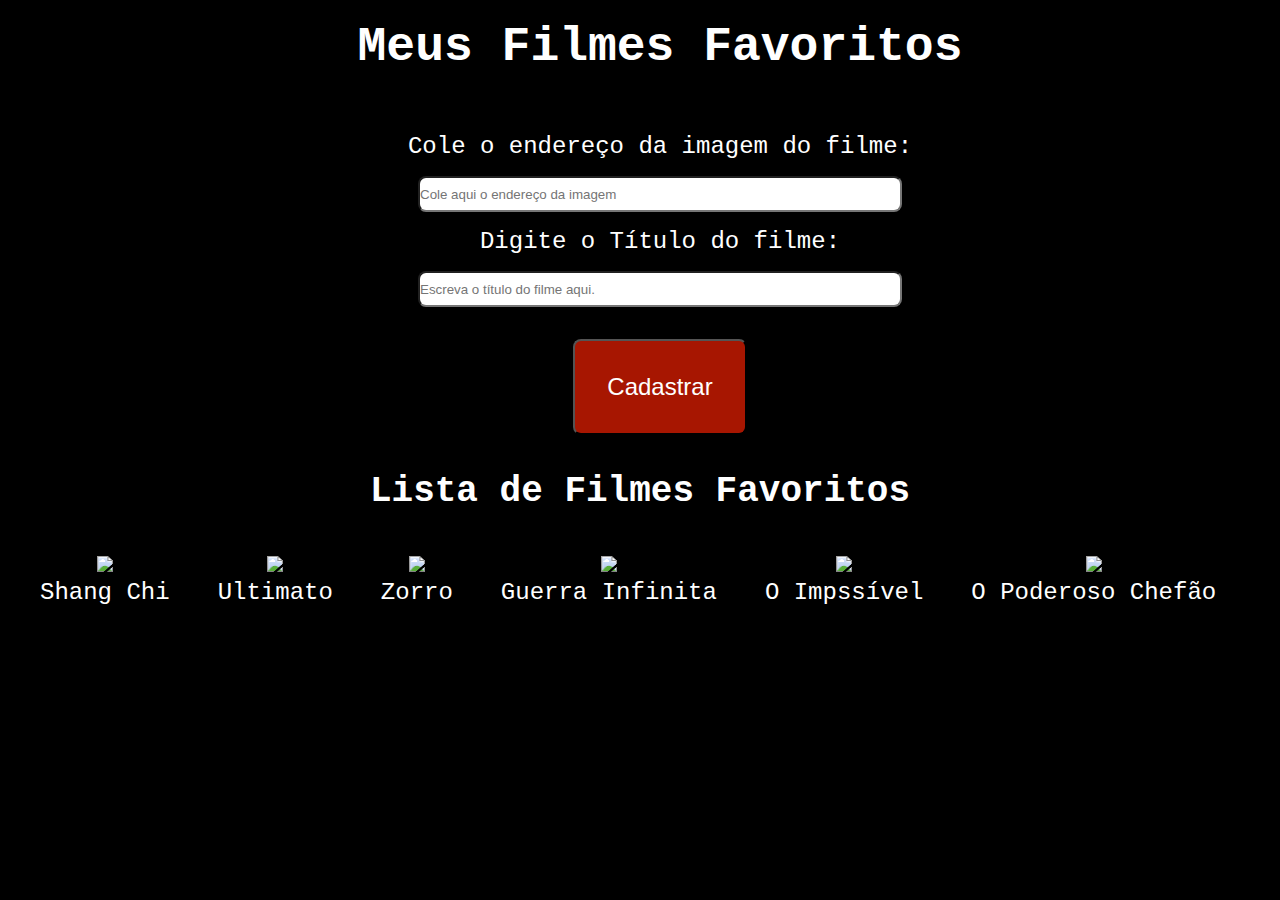
==== catalogoDeFilmes/index.html @ 52941ca0 "projeto para o dia 27" ====
<!DOCTYPE html>
<html lang="en">
<head>
  <meta charset="UTF-8">
  <meta http-equiv="X-UA-Compatible" content="IE=edge">
  <meta name="viewport" content="width=device-width, initial-scale=1.0">
  <title>Document</title>
  <link rel="stylesheet" href="style.css">
</head>
<body>
  <div class="container">

    <h1 class="page-title">
      Meus Filmes Favoritos
    </h1>
    
    <br><br>
  
    <div class="retangulo"></div>
        <div>
          <label for="filme"> Cole o endereço da imagem do filme: <br>
            <input type="text" name="filme" id="filme" placeHolder="Cole aqui o endereço da imagem">
          </label>
        </div>
        <div>
          <label for="titulo"> Digite o Título do filme: <br>
            <input type="text" name="titulo" id="titulo" placeHolder="Escreva o título do filme aqui.">
          </label>
        </div>
      
        <button class="botao" type="submit" onclick="Cadastrar()">Cadastrar</button>
        <p id="erro"></p>
      </div>
      
      <a href="https://alura.com.br/" target="_blank">
        <img src="https://www.alura.com.br/assets/img/home/alura-logo.svg" alt="" class="alura-logo">
      </a>
      <h2> Lista de Filmes Favoritos </h2>
      <div id="catalogo">
      
      </div>
      
    </div>
  </div>

  <script src="index.js"></script>
</body>
</html>
---- catalogoDeFilmes/style.css ----
* {
  margin: 0;
  padding: 0;
}

body {
  font-family: "Roboto Mono", monospace;
  text-align: center;
  background-color: #000000;
  background-size: cover;
  background-position: center top;
  background-image: url("https://feriasdecinema.com/wp-content/uploads/2018/07/poderoso-chefao-cenarios-italia.jpg");
  background-repeat: no-repeat;
  color: #fff;
  font-size: 1.5rem;
}

.container {
  text-align: center;
  padding: 20px;
  width: 100%;
}

.page-title {
  color: #ffffff;
  margin: 0 0 5px;
}

.page-subtitle {
  color: #ffffff;
  margin-top: 5px;
}

.page-logo {
  width: 200px;
}

.alura-logo {
  width: 40px;
  position: absolute;
  top: 10px;
  right: 10px;
}

body > img {
  margin: 0 10px;
}

img {
  max-height: 250px;
}

#filme,
#titulo {
  width: 30rem;
  margin: 1rem;
  height: 2rem;
  border-radius: 0.5rem;
}

.botao {
  font-size: 1.5rem;
  border-radius: 0.5rem;
  margin: 1rem;
  padding: 2rem;
  background-color: #a71601;
  color: #fff;
  cursor: pointer;
}

button:hover {
  background-color: red;
}

#erro {
  background-color: red;
  color: #fff;
}

#catalogo {
  display: flex;
  flex-flow: wrap;
  padding: 1rem;
}

.filme {
  padding: 1.5rem;
}

h2 {
  background-color: #000;
}

form {
  width: 50%;
  align-items: center;
  justify-content: center;
  display: inline-block;

  z-index: 2000;
}

.retangulo {
  position: absolute;
  width: 50%;
  height: 50%;
  background-color: #000;
  z-index: -1;
  border-radius: 0.5rem;
  opacity: 0.5;
  left: 20rem;
}
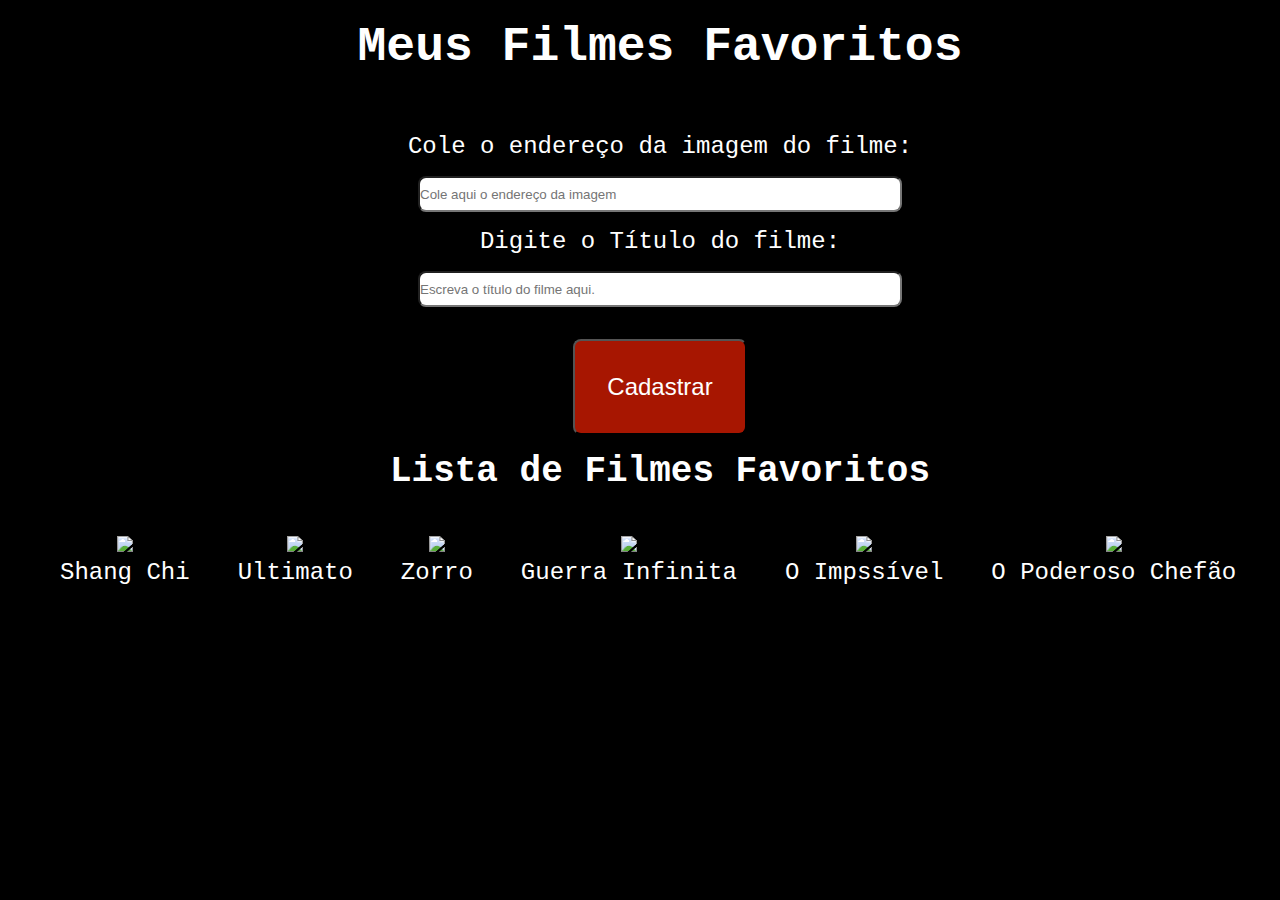
==== commit c7fa4c38: "ajustes" ====
--- a/catalogoDeFilmes/index.html
+++ b/catalogoDeFilmes/index.html
@@ -30,17 +30,15 @@
       
         <button class="botao" type="submit" onclick="Cadastrar()">Cadastrar</button>
         <p id="erro"></p>
-      </div>
       
-      <a href="https://alura.com.br/" target="_blank">
-        <img src="https://www.alura.com.br/assets/img/home/alura-logo.svg" alt="" class="alura-logo">
-      </a>
+      
+      
       <h2> Lista de Filmes Favoritos </h2>
       <div id="catalogo">
       
       </div>
       
-    </div>
+    
   </div>
 
   <script src="index.js"></script>
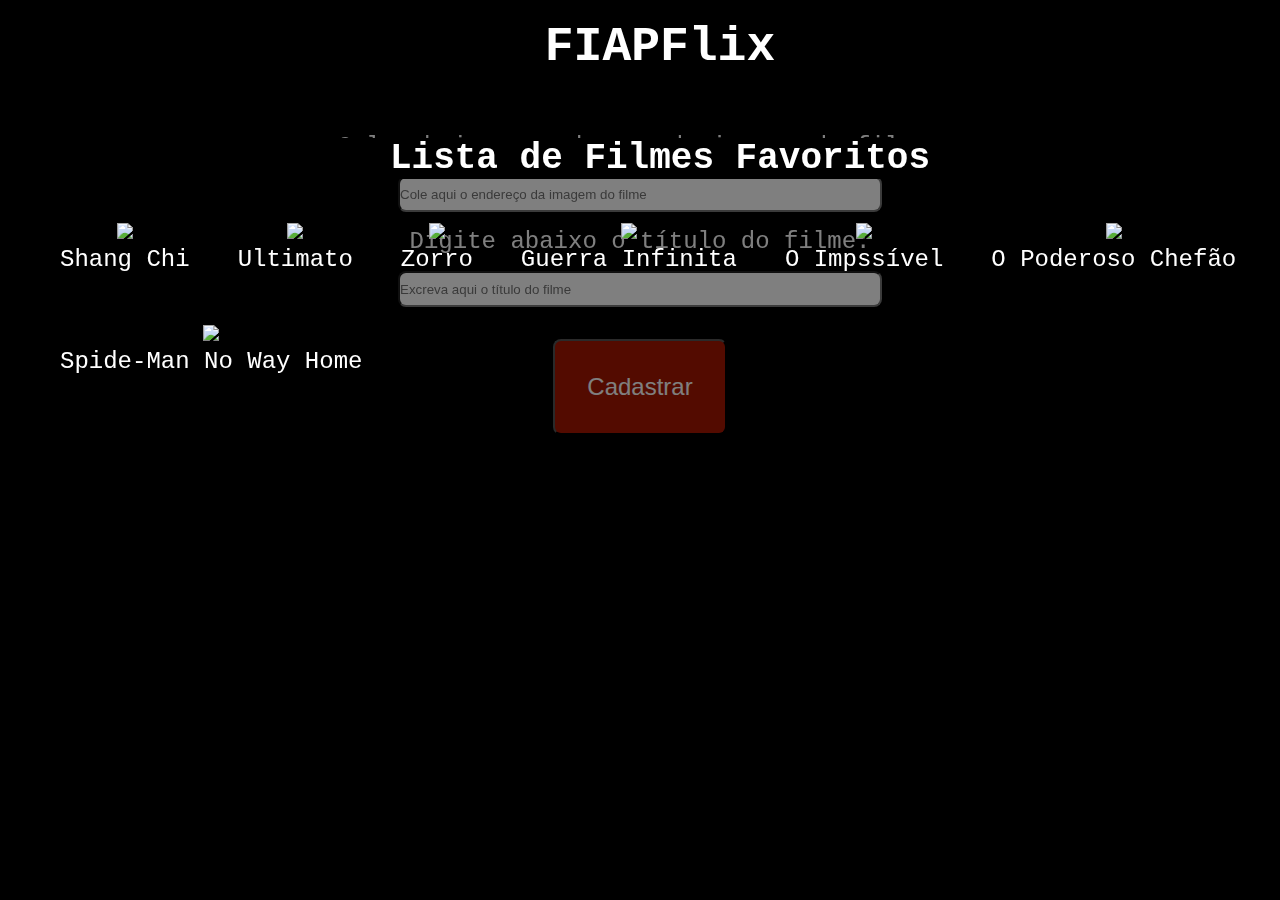
==== commit 816593f7: "Fim da primeira semana" ====
--- a/catalogoDeFilmes/index.html
+++ b/catalogoDeFilmes/index.html
@@ -1,46 +1,50 @@
 <!DOCTYPE html>
-<html lang="en">
-<head>
-  <meta charset="UTF-8">
-  <meta http-equiv="X-UA-Compatible" content="IE=edge">
-  <meta name="viewport" content="width=device-width, initial-scale=1.0">
-  <title>Document</title>
-  <link rel="stylesheet" href="style.css">
-</head>
-<body>
-  <div class="container">
+<html lang="pt-br">
+  <head>
+    <meta charset="UTF-8" />
+    <meta http-equiv="X-UA-Compatible" content="IE=edge" />
+    <meta name="viewport" content="width=device-width, initial-scale=1.0" />
+    <title>Catálogo de Filmes</title>
+    <link rel="stylesheet" href="css/style.css?n=1" />
+  </head>
+  <body>
+    <div class="container">
+      <h1 class="page-title">FIAPFlix</h1>
+      <br /><br />
 
-    <h1 class="page-title">
-      Meus Filmes Favoritos
-    </h1>
-    
-    <br><br>
-  
-    <div class="retangulo"></div>
+      <div class="retangulo">
         <div>
-          <label for="filme"> Cole o endereço da imagem do filme: <br>
-            <input type="text" name="filme" id="filme" placeHolder="Cole aqui o endereço da imagem">
+          <label for="filme"
+            >Cole abaixo o endereço da imagem do filme: <br />
+            <input
+              type="text"
+              name="filme"
+              id="filme"
+              placeholder="Cole aqui o endereço da imagem do filme"
+            />
           </label>
         </div>
         <div>
-          <label for="titulo"> Digite o Título do filme: <br>
-            <input type="text" name="titulo" id="titulo" placeHolder="Escreva o título do filme aqui.">
+          <label for="titulo"
+            >Digite abaixo o título do filme: <br />
+            <input
+              type="text"
+              name="titulo"
+              id="titulo"
+              placeholder="Excreva aqui o título do filme"
+            />
           </label>
         </div>
-      
-        <button class="botao" type="submit" onclick="Cadastrar()">Cadastrar</button>
-        <p id="erro"></p>
-      
-      
-      
-      <h2> Lista de Filmes Favoritos </h2>
-      <div id="catalogo">
-      
+        <button class="botao" type="submit" onclick="cadastrar()">
+          Cadastrar
+        </button>
       </div>
-      
-    
-  </div>
 
-  <script src="index.js"></script>
-</body>
-</html>+      <p id="erro"></p>
+
+      <h2 class="page-subtitle">Lista de Filmes Favoritos</h2>
+      <div id="catalogo"></div>
+    </div>
+    <script src="js/index.js?n=1"></script>
+  </body>
+</html>
--- a/catalogoDeFilmes/css/style.css
+++ b/catalogoDeFilmes/css/style.css
@@ -0,0 +1,112 @@
+* {
+  margin: 0;
+  padding: 0;
+}
+
+body {
+  font-family: "Roboto Mono", monospace;
+  text-align: center;
+  background-color: #000000;
+  background-size: cover;
+  background-position: center top;
+  background-image: url("https://feriasdecinema.com/wp-content/uploads/2018/07/poderoso-chefao-cenarios-italia.jpg");
+  background-repeat: no-repeat;
+  color: #fff;
+  font-size: 1.5rem;
+}
+
+.container {
+  text-align: center;
+  padding: 20px;
+  width: 100%;
+}
+
+.page-title {
+  color: #ffffff;
+  margin: 0 0 5px;
+}
+
+.page-subtitle {
+  color: #ffffff;
+  margin-top: 5px;
+}
+
+.page-logo {
+  width: 200px;
+}
+
+.alura-logo {
+  width: 40px;
+  position: absolute;
+  top: 10px;
+  right: 10px;
+}
+
+body > img {
+  margin: 0 10px;
+}
+
+img {
+  max-height: 250px;
+}
+
+#filme,
+#titulo {
+  width: 30rem;
+  margin: 1rem;
+  height: 2rem;
+  border-radius: 0.5rem;
+}
+
+.botao {
+  font-size: 1.5rem;
+  border-radius: 0.5rem;
+  margin: 1rem;
+  padding: 2rem;
+  background-color: #a71601;
+  color: #fff;
+  cursor: pointer;
+}
+
+button:hover {
+  background-color: red;
+}
+
+#erro {
+  background-color: red;
+  color: #fff;
+}
+
+#catalogo {
+  display: flex;
+  flex-flow: wrap;
+  padding: 1rem;
+}
+
+.filme {
+  padding: 1.5rem;
+}
+
+h2 {
+  background-color: #000;
+}
+
+form {
+  width: 50%;
+  align-items: center;
+  justify-content: center;
+  display: inline-block;
+
+  z-index: 2000;
+}
+
+.retangulo {
+  position: absolute;
+  width: 50%;
+  height: 50%;
+  background-color: #000;
+  z-index: -1;
+  border-radius: 0.5rem;
+  opacity: 0.5;
+  left: 20rem;
+}